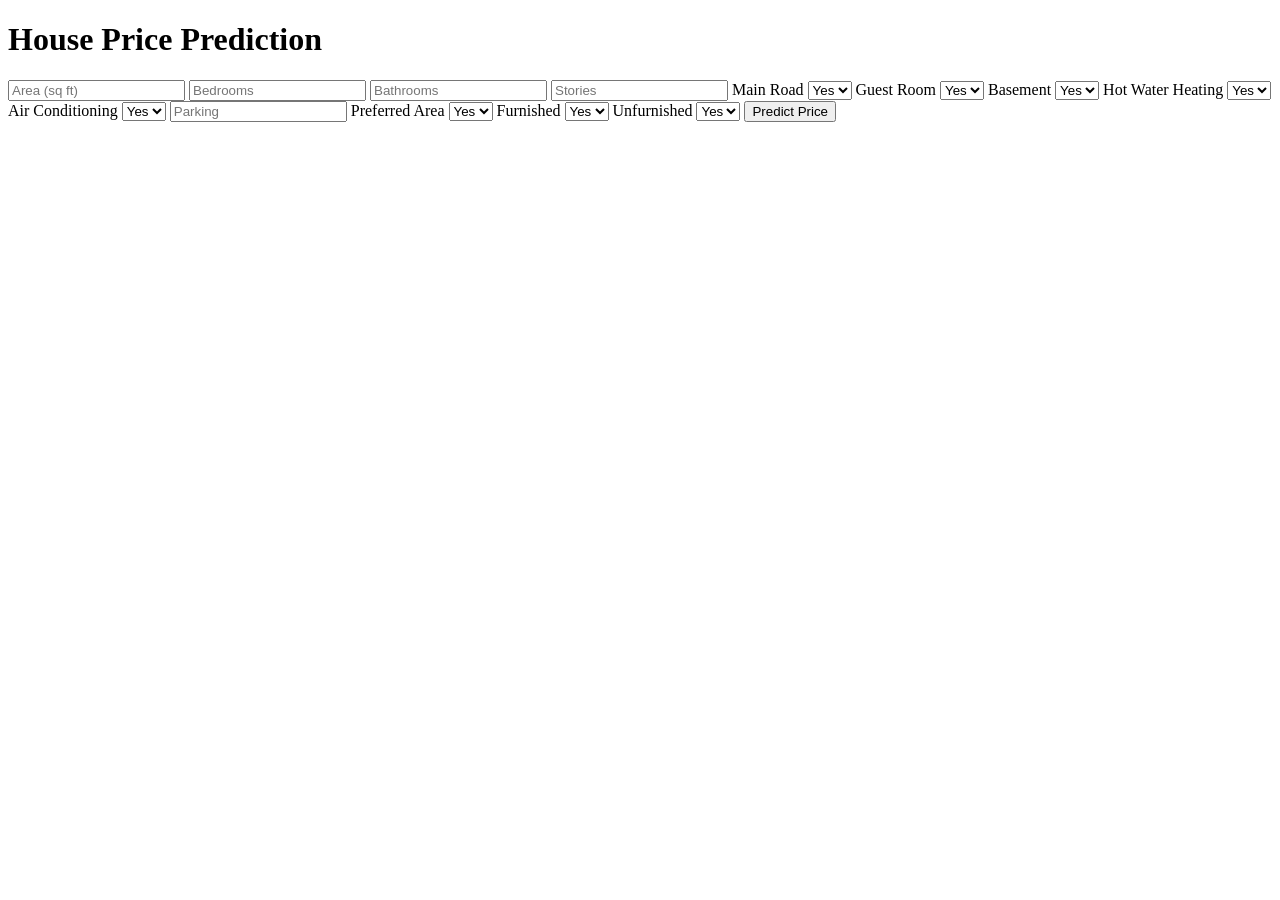
==== templates/index.html @ 0bddc942 "Initial commit - House price prediction Flask app" ====
<!DOCTYPE html>
<html>

<head>
    <title>House Price Prediction</title>
    <link rel="stylesheet" href="{{ url_for('static', filename='style.css') }}">
</head>


<body>

<div class="container">

<h1>House Price Prediction</h1>


<form action="/predictprice" method="POST">


<input type="text" name="area" placeholder="Area (sq ft)" required>


<input type="text" name="bedrooms" placeholder="Bedrooms" required>


<input type="text" name="bathrooms" placeholder="Bathrooms" required>


<input type="text" name="stories" placeholder="Stories" required>


<label>Main Road</label>
<select name="mainroad">
<option value="1">Yes</option>
<option value="0">No</option>
</select>


<label>Guest Room</label>
<select name="guestroom">
<option value="1">Yes</option>
<option value="0">No</option>
</select>


<label>Basement</label>
<select name="basement">
<option value="1">Yes</option>
<option value="0">No</option>
</select>


<label>Hot Water Heating</label>
<select name="hotwaterheating">
<option value="1">Yes</option>
<option value="0">No</option>
</select>


<label>Air Conditioning</label>
<select name="airconditioning">
<option value="1">Yes</option>
<option value="0">No</option>
</select>


<input type="text" name="parking" placeholder="Parking" required>


<label>Preferred Area</label>
<select name="prefarea">
<option value="1">Yes</option>
<option value="0">No</option>
</select>


<label>Furnished</label>
<select name="furnished">
<option value="1">Yes</option>
<option value="0">No</option>
</select>


<label>Unfurnished</label>
<select name="unfurnished">
<option value="1">Yes</option>
<option value="0">No</option>
</select>


<button type="submit">
Predict Price
</button>


</form>

</div>


</body>

</html>
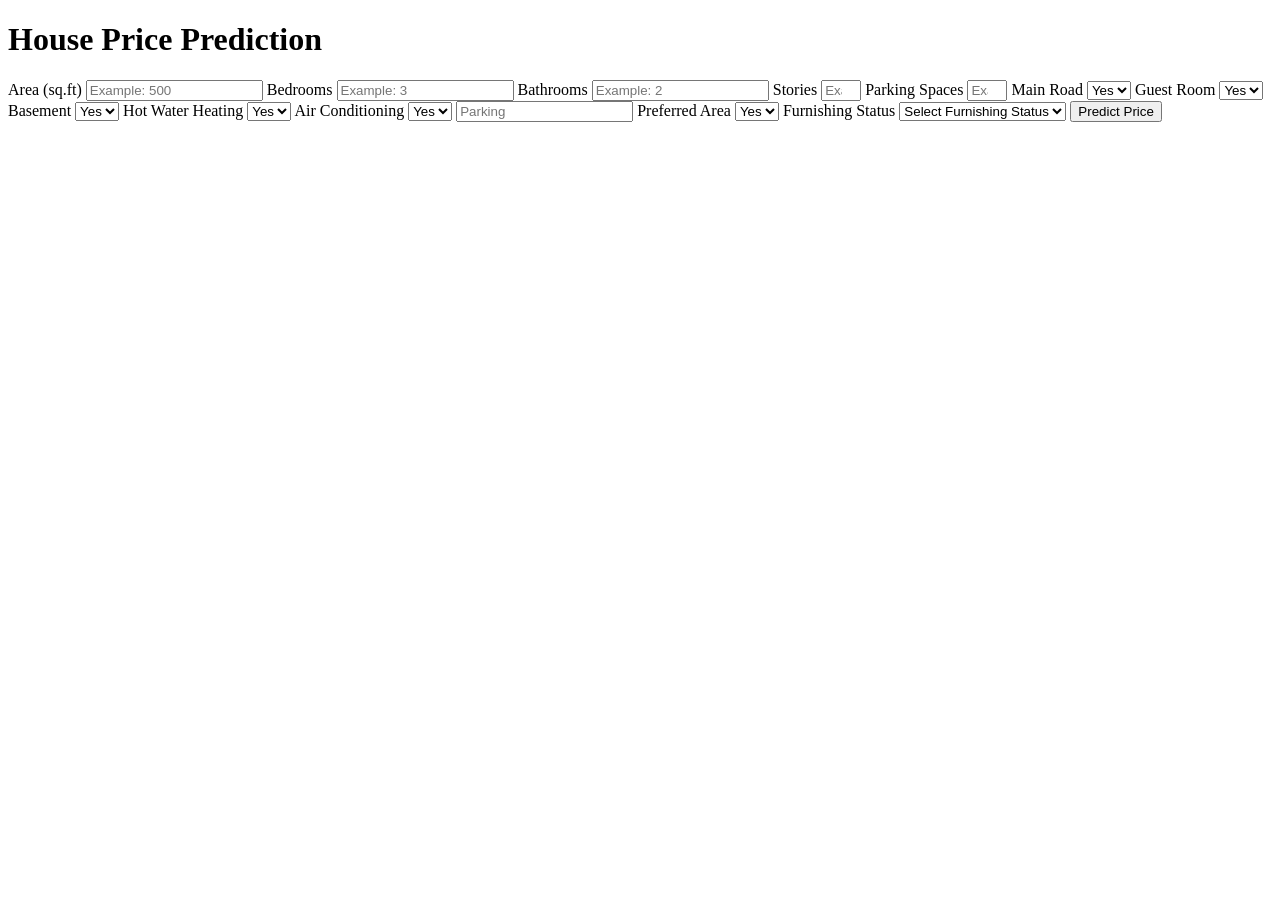
==== commit d58e4f1c: "solved input edge cases" ====
--- a/templates/index.html
+++ b/templates/index.html
@@ -17,16 +17,62 @@
 <form action="/predictprice" method="POST">
 
 
-<input type="text" name="area" placeholder="Area (sq ft)" required>
+<label for="area">Area (sq.ft)</label>
+<input
+    type="number"
+    id="area"
+    name="area"
+    placeholder="Example: 500"
+    min="1"
+    step="0.01"
+    required
+>
 
+<label for="bedrooms">Bedrooms</label>
+<input
+    type="number"
+    id="bedrooms"
+    name="bedrooms"
+    placeholder="Example: 3"
+    min="1"
+    step="1"
+    required
+>
 
-<input type="text" name="bedrooms" placeholder="Bedrooms" required>
+<label for="bathrooms">Bathrooms</label>
+<input
+    type="number"
+    id="bathrooms"
+    name="bathrooms"
+    placeholder="Example: 2"
+    min="1"
+    step="1"
+    required
+>
 
+<label for="stories">Stories</label>
+<input
+    type="number"
+    id="stories"
+    name="stories"
+    placeholder="Example: 2"
+    min="1"
+    max="4"
+    step="1"
+    required
+>
 
-<input type="text" name="bathrooms" placeholder="Bathrooms" required>
-
-
-<input type="text" name="stories" placeholder="Stories" required>
+<label for="parking">Parking Spaces</label>
+<input
+    type="number"
+    id="parking"
+    name="parking"
+    placeholder="Example: 2"
+    min="0"
+    max="3"
+    step="1"
+    required
+>
 
 
 <label>Main Road</label>
@@ -74,17 +120,12 @@
 </select>
 
 
-<label>Furnished</label>
-<select name="furnished">
-<option value="1">Yes</option>
-<option value="0">No</option>
-</select>
-
-
-<label>Unfurnished</label>
-<select name="unfurnished">
-<option value="1">Yes</option>
-<option value="0">No</option>
+<label for="furnishingstatus">Furnishing Status</label>
+<select id="furnishingstatus" name="furnishingstatus" required>
+    <option value="" selected disabled>Select Furnishing Status</option>
+    <option value="furnished">Furnished</option>
+    <option value="semi-furnished">Semi-Furnished</option>
+    <option value="unfurnished">Unfurnished</option>
 </select>
 
 
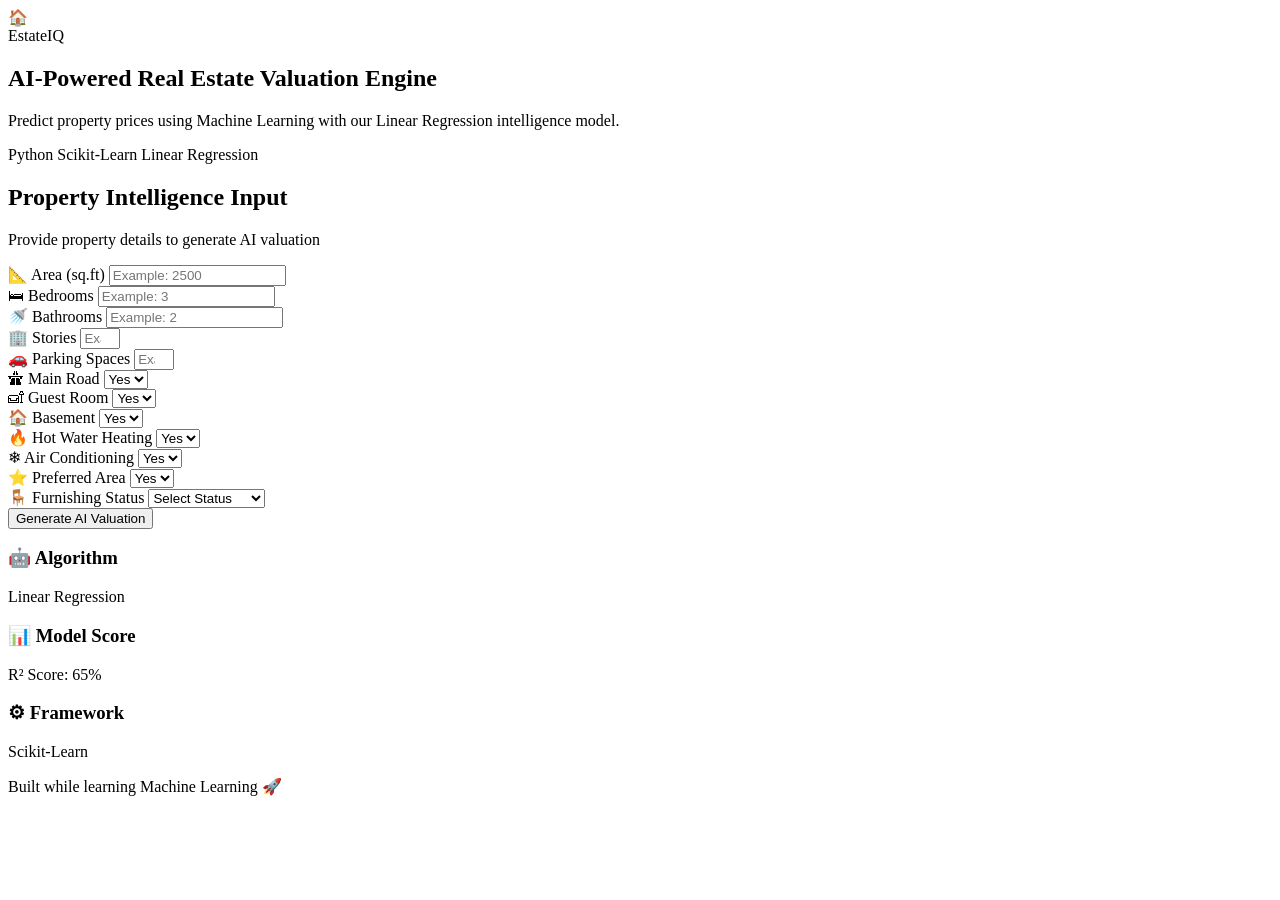
==== commit 153d6623: "New UI design" ====
--- a/templates/index.html
+++ b/templates/index.html
@@ -1,142 +1,602 @@
 <!DOCTYPE html>
-<html>
+<html lang="en">
 
 <head>
-    <title>House Price Prediction</title>
+
+    <meta charset="UTF-8">
+    <meta name="viewport" content="width=device-width, initial-scale=1.0">
+
+    <title>EstateIQ | AI Real Estate Valuation Engine</title>
+
     <link rel="stylesheet" href="{{ url_for('static', filename='style.css') }}">
+
+    <link href="https://fonts.googleapis.com/css2?family=Inter:wght@400;500;600;700;800&display=swap" rel="stylesheet">
+
 </head>
 
 
 <body>
 
-<div class="container">
-
-<h1>House Price Prediction</h1>
+
+<div class="background-glow"></div>
+
+
+<main class="app-container">
+
+
+    <!-- HERO SECTION -->
+
+    <section class="hero-section">
+
+
+        <div class="brand">
+
+            <div class="logo">
+                🏠
+            </div>
+
+
+            <span>
+                EstateIQ
+            </span>
+
+        </div>
+
+
+
+        <h1>
+            AI-Powered Real Estate
+            <span>Valuation Engine</span>
+        </h1>
+
+
+        <p>
+            Predict property prices using Machine Learning
+            with our Linear Regression intelligence model.
+        </p>
+
+
+
+        <div class="tech-stack">
+
+
+            <span>
+                Python
+            </span>
+
+
+            <span>
+                Scikit-Learn
+            </span>
+
+
+            <span>
+                Linear Regression
+            </span>
+
+
+        </div>
+
+
+    </section>
+
+
+
+
+
+    <!-- PREDICTION CARD -->
+
+
+    <section class="prediction-card">
+
+
+        <div class="card-header">
+
+
+            <h2>
+                Property Intelligence Input
+            </h2>
+
+
+            <p>
+                Provide property details to generate AI valuation
+            </p>
+
+
+        </div>
+
+
+
 
 
 <form action="/predictprice" method="POST">
 
 
-<label for="area">Area (sq.ft)</label>
+
+<div class="form-grid">
+
+
+
+<!-- Area -->
+
+<div class="input-group">
+
+<label for="area">
+📐 Area (sq.ft)
+</label>
+
+
 <input
-    type="number"
-    id="area"
-    name="area"
-    placeholder="Example: 500"
-    min="1"
-    step="0.01"
-    required
+type="number"
+id="area"
+name="area"
+placeholder="Example: 2500"
+min="1"
+step="0.01"
+required
 >
 
-<label for="bedrooms">Bedrooms</label>
+</div>
+
+
+
+
+
+<!-- Bedrooms -->
+
+<div class="input-group">
+
+
+<label for="bedrooms">
+🛏 Bedrooms
+</label>
+
+
 <input
-    type="number"
-    id="bedrooms"
-    name="bedrooms"
-    placeholder="Example: 3"
-    min="1"
-    step="1"
-    required
+type="number"
+id="bedrooms"
+name="bedrooms"
+placeholder="Example: 3"
+min="1"
+step="1"
+required
 >
 
-<label for="bathrooms">Bathrooms</label>
+
+</div>
+
+
+
+
+
+<!-- Bathrooms -->
+
+<div class="input-group">
+
+
+<label for="bathrooms">
+🚿 Bathrooms
+</label>
+
+
 <input
-    type="number"
-    id="bathrooms"
-    name="bathrooms"
-    placeholder="Example: 2"
-    min="1"
-    step="1"
-    required
+type="number"
+id="bathrooms"
+name="bathrooms"
+placeholder="Example: 2"
+min="1"
+step="1"
+required
 >
 
-<label for="stories">Stories</label>
+
+</div>
+
+
+
+
+
+
+<!-- Stories -->
+
+<div class="input-group">
+
+
+<label for="stories">
+🏢 Stories
+</label>
+
+
 <input
-    type="number"
-    id="stories"
-    name="stories"
-    placeholder="Example: 2"
-    min="1"
-    max="4"
-    step="1"
-    required
+type="number"
+id="stories"
+name="stories"
+placeholder="Example: 2"
+min="1"
+max="4"
+step="1"
+required
 >
 
-<label for="parking">Parking Spaces</label>
+
+</div>
+
+
+
+
+
+
+<!-- Parking -->
+
+<div class="input-group">
+
+
+<label for="parking">
+🚗 Parking Spaces
+</label>
+
+
 <input
-    type="number"
-    id="parking"
-    name="parking"
-    placeholder="Example: 2"
-    min="0"
-    max="3"
-    step="1"
-    required
+type="number"
+id="parking"
+name="parking"
+placeholder="Example: 2"
+min="0"
+max="3"
+step="1"
+required
 >
 
 
-<label>Main Road</label>
+</div>
+
+
+
+
+
+<!-- Main Road -->
+
+<div class="input-group">
+
+
+<label>
+🛣 Main Road
+</label>
+
+
 <select name="mainroad">
-<option value="1">Yes</option>
-<option value="0">No</option>
+
+<option value="1">
+Yes
+</option>
+
+
+<option value="0">
+No
+</option>
+
+
 </select>
 
 
-<label>Guest Room</label>
+</div>
+
+
+
+
+
+<!-- Guest Room -->
+
+
+<div class="input-group">
+
+
+<label>
+🛋 Guest Room
+</label>
+
+
 <select name="guestroom">
-<option value="1">Yes</option>
-<option value="0">No</option>
+
+
+<option value="1">
+Yes
+</option>
+
+
+<option value="0">
+No
+</option>
+
+
 </select>
 
 
-<label>Basement</label>
+</div>
+
+
+
+
+
+
+<!-- Basement -->
+
+
+<div class="input-group">
+
+
+<label>
+🏠 Basement
+</label>
+
+
 <select name="basement">
-<option value="1">Yes</option>
-<option value="0">No</option>
+
+
+<option value="1">
+Yes
+</option>
+
+
+<option value="0">
+No
+</option>
+
+
 </select>
 
 
-<label>Hot Water Heating</label>
+</div>
+
+
+
+
+
+
+<!-- Hot Water -->
+
+
+<div class="input-group">
+
+
+<label>
+🔥 Hot Water Heating
+</label>
+
+
 <select name="hotwaterheating">
-<option value="1">Yes</option>
-<option value="0">No</option>
+
+
+<option value="1">
+Yes
+</option>
+
+
+<option value="0">
+No
+</option>
+
+
 </select>
 
 
-<label>Air Conditioning</label>
+</div>
+
+
+
+
+
+
+
+<!-- AC -->
+
+
+<div class="input-group">
+
+
+<label>
+❄ Air Conditioning
+</label>
+
+
 <select name="airconditioning">
-<option value="1">Yes</option>
-<option value="0">No</option>
+
+
+<option value="1">
+Yes
+</option>
+
+
+<option value="0">
+No
+</option>
+
+
 </select>
 
 
-<input type="text" name="parking" placeholder="Parking" required>
-
-
-<label>Preferred Area</label>
+</div>
+
+
+
+
+
+
+<!-- Preferred Area -->
+
+
+<div class="input-group">
+
+
+<label>
+⭐ Preferred Area
+</label>
+
+
 <select name="prefarea">
-<option value="1">Yes</option>
-<option value="0">No</option>
+
+
+<option value="1">
+Yes
+</option>
+
+
+<option value="0">
+No
+</option>
+
+
 </select>
 
 
-<label for="furnishingstatus">Furnishing Status</label>
-<select id="furnishingstatus" name="furnishingstatus" required>
-    <option value="" selected disabled>Select Furnishing Status</option>
-    <option value="furnished">Furnished</option>
-    <option value="semi-furnished">Semi-Furnished</option>
-    <option value="unfurnished">Unfurnished</option>
+</div>
+
+
+
+
+
+
+<!-- Furnishing -->
+
+
+<div class="input-group">
+
+
+<label for="furnishingstatus">
+🪑 Furnishing Status
+</label>
+
+
+<select 
+id="furnishingstatus"
+name="furnishingstatus"
+required
+>
+
+
+<option value="" selected disabled>
+Select Status
+</option>
+
+
+<option value="furnished">
+Furnished
+</option>
+
+
+<option value="semi-furnished">
+Semi-Furnished
+</option>
+
+
+<option value="unfurnished">
+Unfurnished
+</option>
+
+
 </select>
 
 
+</div>
+
+
+
+</div>
+
+
+
+
+
 <button type="submit">
-Predict Price
+
+<span>
+Generate AI Valuation
+</span>
+
 </button>
 
 
+
+
 </form>
 
-</div>
+
+
+</section>
+
+
+
+
+
+
+
+<!-- MODEL INFO -->
+
+
+<section class="model-section">
+
+
+<div class="info-card">
+
+<h3>
+🤖 Algorithm
+</h3>
+
+<p>
+Linear Regression
+</p>
+
+</div>
+
+
+
+<div class="info-card">
+
+<h3>
+📊 Model Score
+</h3>
+
+<p>
+R² Score: 65%
+</p>
+
+</div>
+
+
+
+
+<div class="info-card">
+
+<h3>
+⚙ Framework
+</h3>
+
+<p>
+Scikit-Learn
+</p>
+
+</div>
+
+
+
+</section>
+
+
+
+
+
+
+<footer>
+
+Built while learning Machine Learning 🚀
+
+</footer>
+
+
+
+
+</main>
+
 
 
 </body>
